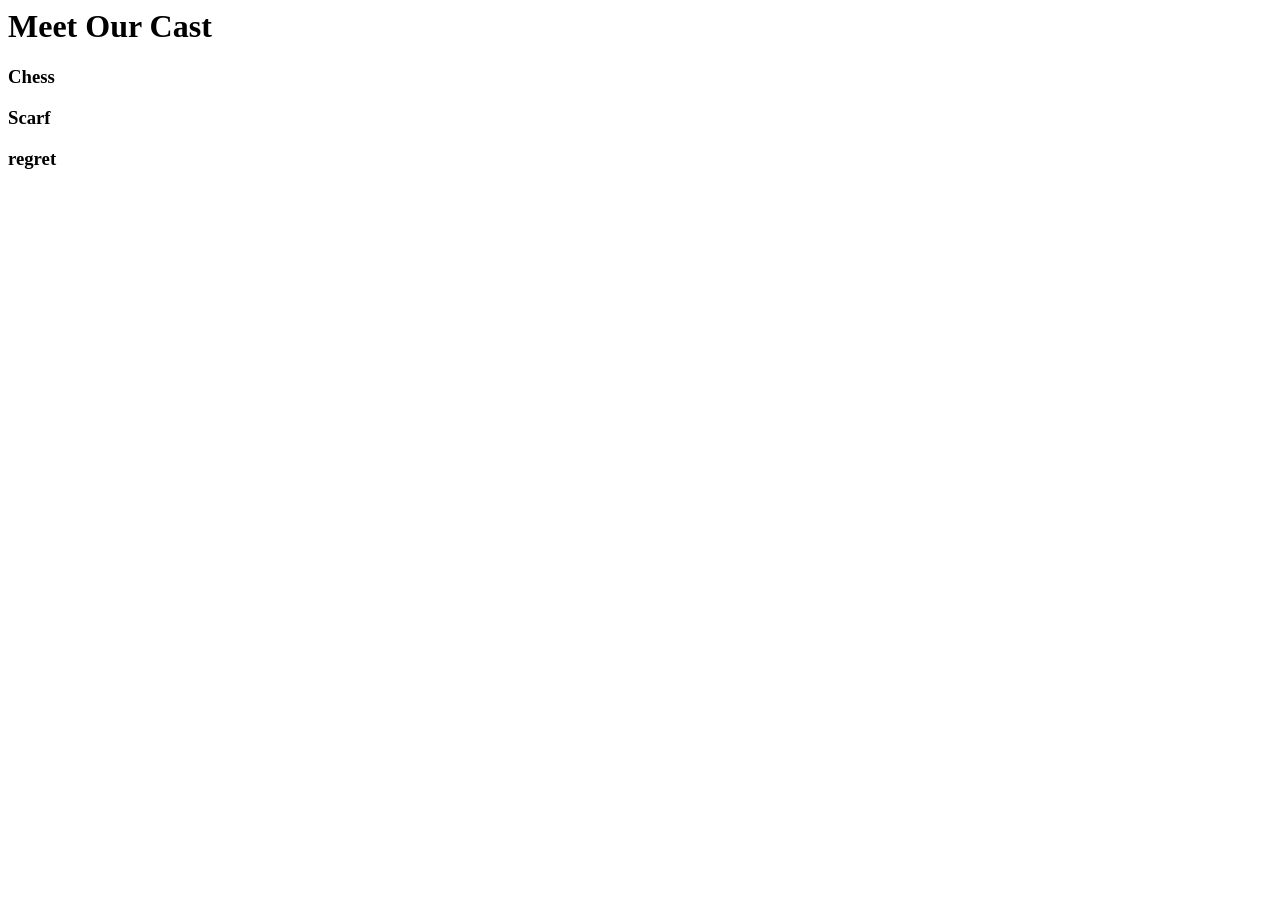
==== index.html @ d500a9c8 "Style test (font color)" ====
<html>
<head>
  <title>The Case Of A Scarfed Chess Master</title>
</head>
<body>
  <div class ="cast">
  <h1>Meet Our Cast</h1>
  <h3>Chess</h3>
  <h3>Scarf</h3>
  <h3>regret</h3>
  </div>
</body>



  
</html>
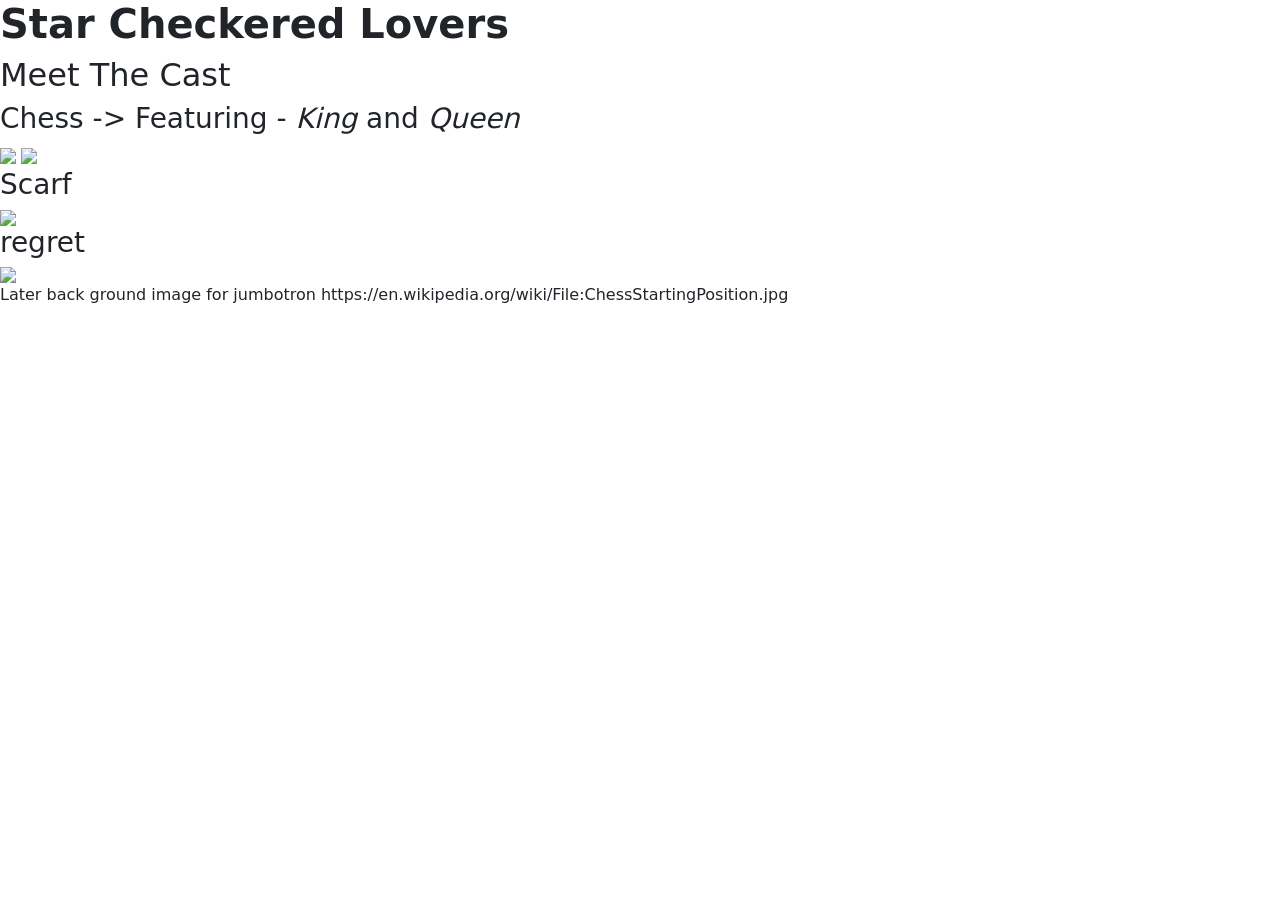
==== commit 837d4309: "Image test!" ====
--- a/index.html
+++ b/index.html
@@ -1,14 +1,28 @@
 <html>
 <head>
-  <title>The Case Of A Scarfed Chess Master</title>
+  <title>Star Checkered Lovers</title>
+  <link rel="stylesheet" type="text/css" href="style.css"/>
+  <link href="https://cdn.jsdelivr.net/npm/bootstrap@5.3.8/dist/css/bootstrap.min.css" rel="stylesheet" integrity="sha384-sRIl4kxILFvY47J16cr9ZwB07vP4J8+LH7qKQnuqkuIAvNWLzeN8tE5YBujZqJLB" crossorigin="anonymous">
 </head>
 <body>
+  <script src="https://cdn.jsdelivr.net/npm/@popperjs/core@2.11.8/dist/umd/popper.min.js" integrity="sha384-I7E8VVD/ismYTF4hNIPjVp/Zjvgyol6VFvRkX/vR+Vc4jQkC+hVqc2pM8ODewa9r" crossorigin="anonymous"></script>
+  <h1><strong>Star Checkered Lovers</strong></h1>
   <div class ="cast">
-  <h1>Meet Our Cast</h1>
-  <h3>Chess</h3>
-  <h3>Scarf</h3>
-  <h3>regret</h3>
+    <h2>Meet The Cast</h2>
+    <h3>Chess -> Featuring - <em>King</em> and <em>Queen</em></h3>
+    <img src = "https://en.wikipedia.org/wiki/File:Chess_piece_-_White_king.jpg"> 
+    <img src = "https://en.wikipedia.org/wiki/File:Chess_piece_-_White_queen.jpg">
+    <h3>Scarf</h3>
+    <img src = "https://en.wikipedia.org/wiki/File:100%25_Kaschmir_Wolle_vonk_kaschmirprodukte.de.jpg">
+    <h3>regret</h3>
+    <img src = "https://images.search.yahoo.com/images/view;_ylt=Awrihy4DyHppOdcFFkaJzbkF;_ylu=c2VjA3NyBHNsawNpbWcEb2lkA2YwNDQxZWFjZWU1MzgwYjkxYTllYjQ0ZWUyYTBlNDhkBGdwb3MDMQRpdANiaW5n?back=https%3A%2F%2Fimages.search.yahoo.com%2Fsearch%2Fimages%3Fp%3Dstock%2Bimage%2Bof%2Bregret%26type%3DE210US1451G0%26fr%3Dmcafee%26fr2%3Dpiv-web%26tab%3Dorganic%26ri%3D1&w=800&h=534&imgurl=thumbs.dreamstime.com%2Fb%2Ffacepalm-desperate-frustrated-man-feeling-regret-facepalm-desperate-frustrated-man-covering-his-face-hopeless-situation-regret-121056767.jpg&rurl=https%3A%2F%2Fwww.dreamstime.com%2Fphotos-images%2Fregret.html&size=40KB&p=stock+image+of+regret&oid=f0441eacee5380b91a9eb44ee2a0e48d&fr2=piv-web&fr=mcafee&tt=35%2C210+Regret+Stock+Photos+-+Free+%26+Royalty-Free+Stock+Photos+from+...&b=0&ni=21&no=1&ts=&tab=organic&sigr=qj3odm.kk9wd&sigb=kriRehokgHi5&sigi=IR4qo5jTd1oL&sigt=Yg.1UxVis7mu&.crumb=30J0VhykcNF&fr=mcafee&fr2=piv-web&type=E210US1451G0">
   </div>
+
+
+
+
+
+  <p>Later back ground image for jumbotron https://en.wikipedia.org/wiki/File:ChessStartingPosition.jpg</p>
 </body>
 
 
--- a/style.css
+++ b/style.css
@@ -0,0 +1,12 @@
+head{
+    text-align: center;
+}
+
+body{
+   text-align:right;
+}
+
+cast{
+    
+    color:blue;
+}
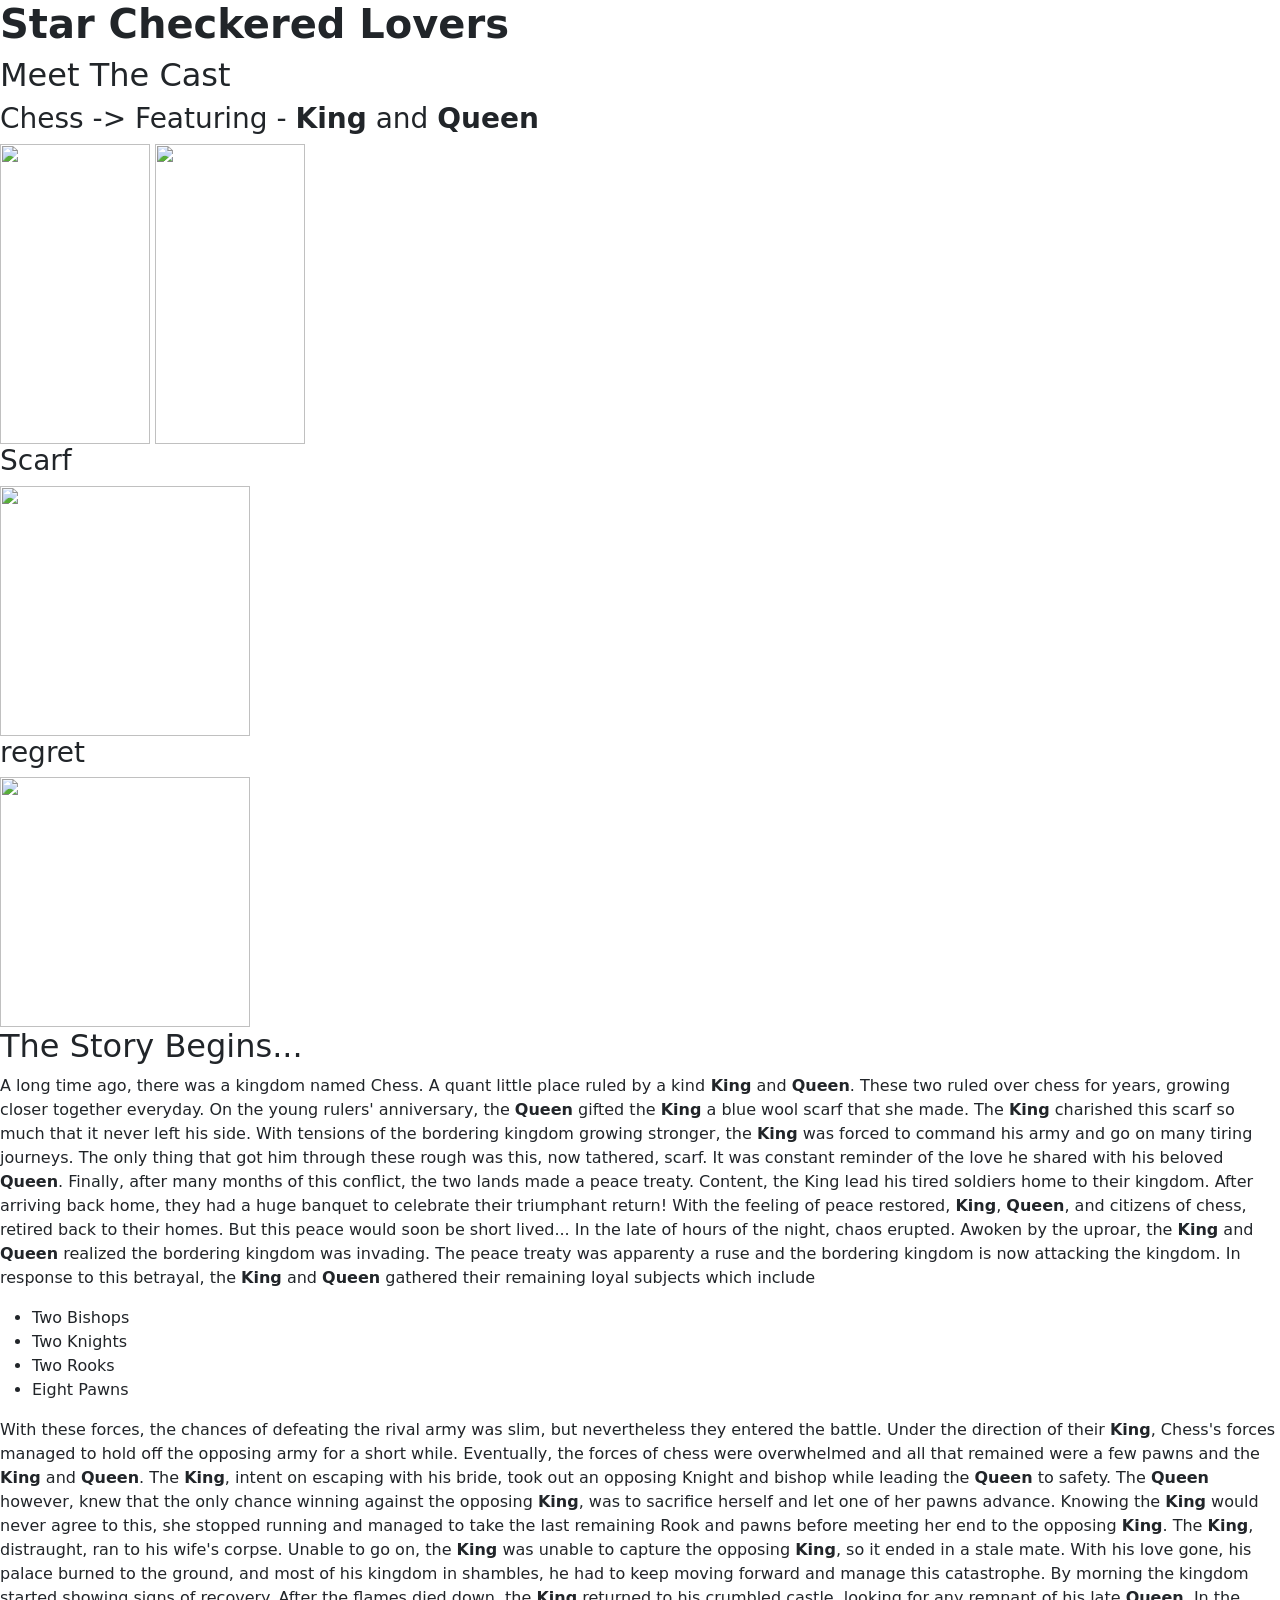
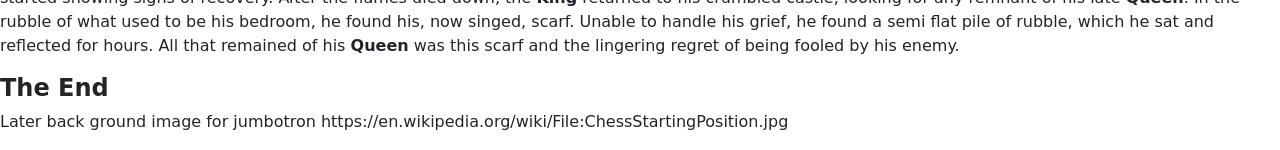
==== commit 92f1004d: "The Full story update" ====
--- a/index.html
+++ b/index.html
@@ -9,15 +9,48 @@
   <h1><strong>Star Checkered Lovers</strong></h1>
   <div class ="cast">
     <h2>Meet The Cast</h2>
-    <h3>Chess -> Featuring - <em>King</em> and <em>Queen</em></h3>
-    <img src = "https://en.wikipedia.org/wiki/File:Chess_piece_-_White_king.jpg"> 
-    <img src = "https://en.wikipedia.org/wiki/File:Chess_piece_-_White_queen.jpg">
+    <h3>Chess -> Featuring - <strong>King</strong> and <strong>Queen</strong></h3>
+    <img src = "https://upload.wikimedia.org/wikipedia/commons/thumb/7/7e/Chess_piece_-_White_king.jpg/330px-Chess_piece_-_White_king.jpg" width = 150px height = 300px> 
+    <img src = "https://upload.wikimedia.org/wikipedia/commons/thumb/a/af/Chess_piece_-_White_queen.jpg/330px-Chess_piece_-_White_queen.jpg" width = 150px height = 300px>
     <h3>Scarf</h3>
-    <img src = "https://en.wikipedia.org/wiki/File:100%25_Kaschmir_Wolle_vonk_kaschmirprodukte.de.jpg">
+    <img src = "https://upload.wikimedia.org/wikipedia/commons/thumb/9/90/100%25_Kaschmir_Wolle_vonk_kaschmirprodukte.de.jpg/500px-100%25_Kaschmir_Wolle_vonk_kaschmirprodukte.de.jpg" width = 250px height = 250px>
     <h3>regret</h3>
-    <img src = "https://images.search.yahoo.com/images/view;_ylt=Awrihy4DyHppOdcFFkaJzbkF;_ylu=c2VjA3NyBHNsawNpbWcEb2lkA2YwNDQxZWFjZWU1MzgwYjkxYTllYjQ0ZWUyYTBlNDhkBGdwb3MDMQRpdANiaW5n?back=https%3A%2F%2Fimages.search.yahoo.com%2Fsearch%2Fimages%3Fp%3Dstock%2Bimage%2Bof%2Bregret%26type%3DE210US1451G0%26fr%3Dmcafee%26fr2%3Dpiv-web%26tab%3Dorganic%26ri%3D1&w=800&h=534&imgurl=thumbs.dreamstime.com%2Fb%2Ffacepalm-desperate-frustrated-man-feeling-regret-facepalm-desperate-frustrated-man-covering-his-face-hopeless-situation-regret-121056767.jpg&rurl=https%3A%2F%2Fwww.dreamstime.com%2Fphotos-images%2Fregret.html&size=40KB&p=stock+image+of+regret&oid=f0441eacee5380b91a9eb44ee2a0e48d&fr2=piv-web&fr=mcafee&tt=35%2C210+Regret+Stock+Photos+-+Free+%26+Royalty-Free+Stock+Photos+from+...&b=0&ni=21&no=1&ts=&tab=organic&sigr=qj3odm.kk9wd&sigb=kriRehokgHi5&sigi=IR4qo5jTd1oL&sigt=Yg.1UxVis7mu&.crumb=30J0VhykcNF&fr=mcafee&fr2=piv-web&type=E210US1451G0">
+    <img src = "https://tse3.mm.bing.net/th/id/OIP.0XKTaOaHQBJgydI0upZntQHaE8?pid=Api&P=0&h=220" width = 250px height = 250px>
   </div>
+  <div class = "story">
+    <h2>The Story Begins...</h2>
+    <p>     A long time ago, there was a kingdom named Chess. A quant little place ruled by a kind<strong> King</strong> and <strong>Queen</strong>. These two ruled over
+      chess for years, growing closer together everyday. On the young rulers' anniversary, the <strong>Queen</strong> gifted the <strong>King</strong> a blue wool scarf that 
+      she made. The <strong>King</strong> charished this scarf so much that it never left his side. With tensions of the bordering kingdom growing stronger, 
+      the <strong>King</strong> was forced to command his army and go on many tiring journeys. The only thing that got him through these rough was this, now 
+      tathered, scarf. It was constant reminder of the love he shared with his beloved <strong>Queen</strong>. Finally, after many months of this conflict, the 
+      two lands made a peace treaty. Content, the King lead his tired soldiers home to their kingdom. After arriving back home, they had a 
+      huge banquet to celebrate their triumphant return! With the feeling of peace restored, <strong>King</strong>, <strong>Queen</strong>, and citizens of chess, retired back
+      to their homes. But this peace would soon be short lived...
 
+          In the late of hours of the night, chaos erupted. Awoken by the uproar, the <strong>King</strong> and <strong>Queen</strong> realized the bordering kingdom was invading.
+      The peace treaty was apparenty a ruse and the bordering kingdom is now attacking the kingdom. In response to this betrayal, the <strong>King</strong> and <strong>Queen</strong>
+      gathered their remaining loyal subjects which include
+      <ul>
+      <li>Two Bishops</li>
+      <li>Two Knights</li>
+      <li>Two Rooks</li>
+      <li>Eight Pawns</li>
+      </ul>
+          With these forces, the chances of defeating the rival army was slim, but nevertheless they entered the battle. Under the direction of
+      their <strong>King</strong>, Chess's forces managed to hold off the opposing army for a short while. Eventually, the forces of chess were overwhelmed
+      and all that remained were a few pawns and the <strong>King</strong> and <strong>Queen</strong>. The <strong>King</strong>, intent on escaping with his bride, took out an opposing Knight and
+      bishop while leading the <strong>Queen</strong> to safety. The <strong>Queen</strong> however, knew that the only chance winning against the opposing <strong>King</strong>, was to 
+      sacrifice herself and let one of her pawns advance. Knowing the <strong>King</strong> would never agree to this, she stopped running and managed to take
+      the last remaining Rook and pawns before meeting her end to the opposing <strong>King</strong>. The <strong>King</strong>, distraught, ran to his wife's corpse. Unable to go on,
+      the <strong>King</strong> was unable to capture the opposing <strong>King</strong>, so it ended in a stale mate. With his love gone, his palace burned to the ground, and 
+      most of his kingdom in shambles, he had to keep moving forward and manage this catastrophe. By morning the kingdom started showing signs of recovery.
+      After the flames died down, the <strong>King</strong> returned to his crumbled castle, looking for any remnant of his late <strong>Queen</strong>. In the rubble of what 
+      used to be his bedroom, he found his, now singed, scarf. Unable to handle his grief, he found a semi flat pile of rubble, which he sat
+      and reflected for hours. All that remained of his <strong>Queen</strong> was this scarf and the lingering regret of being fooled by his enemy.
+    </p>
+    <h4><strong>The End</strong></h4>
+  </div>
 
 
 
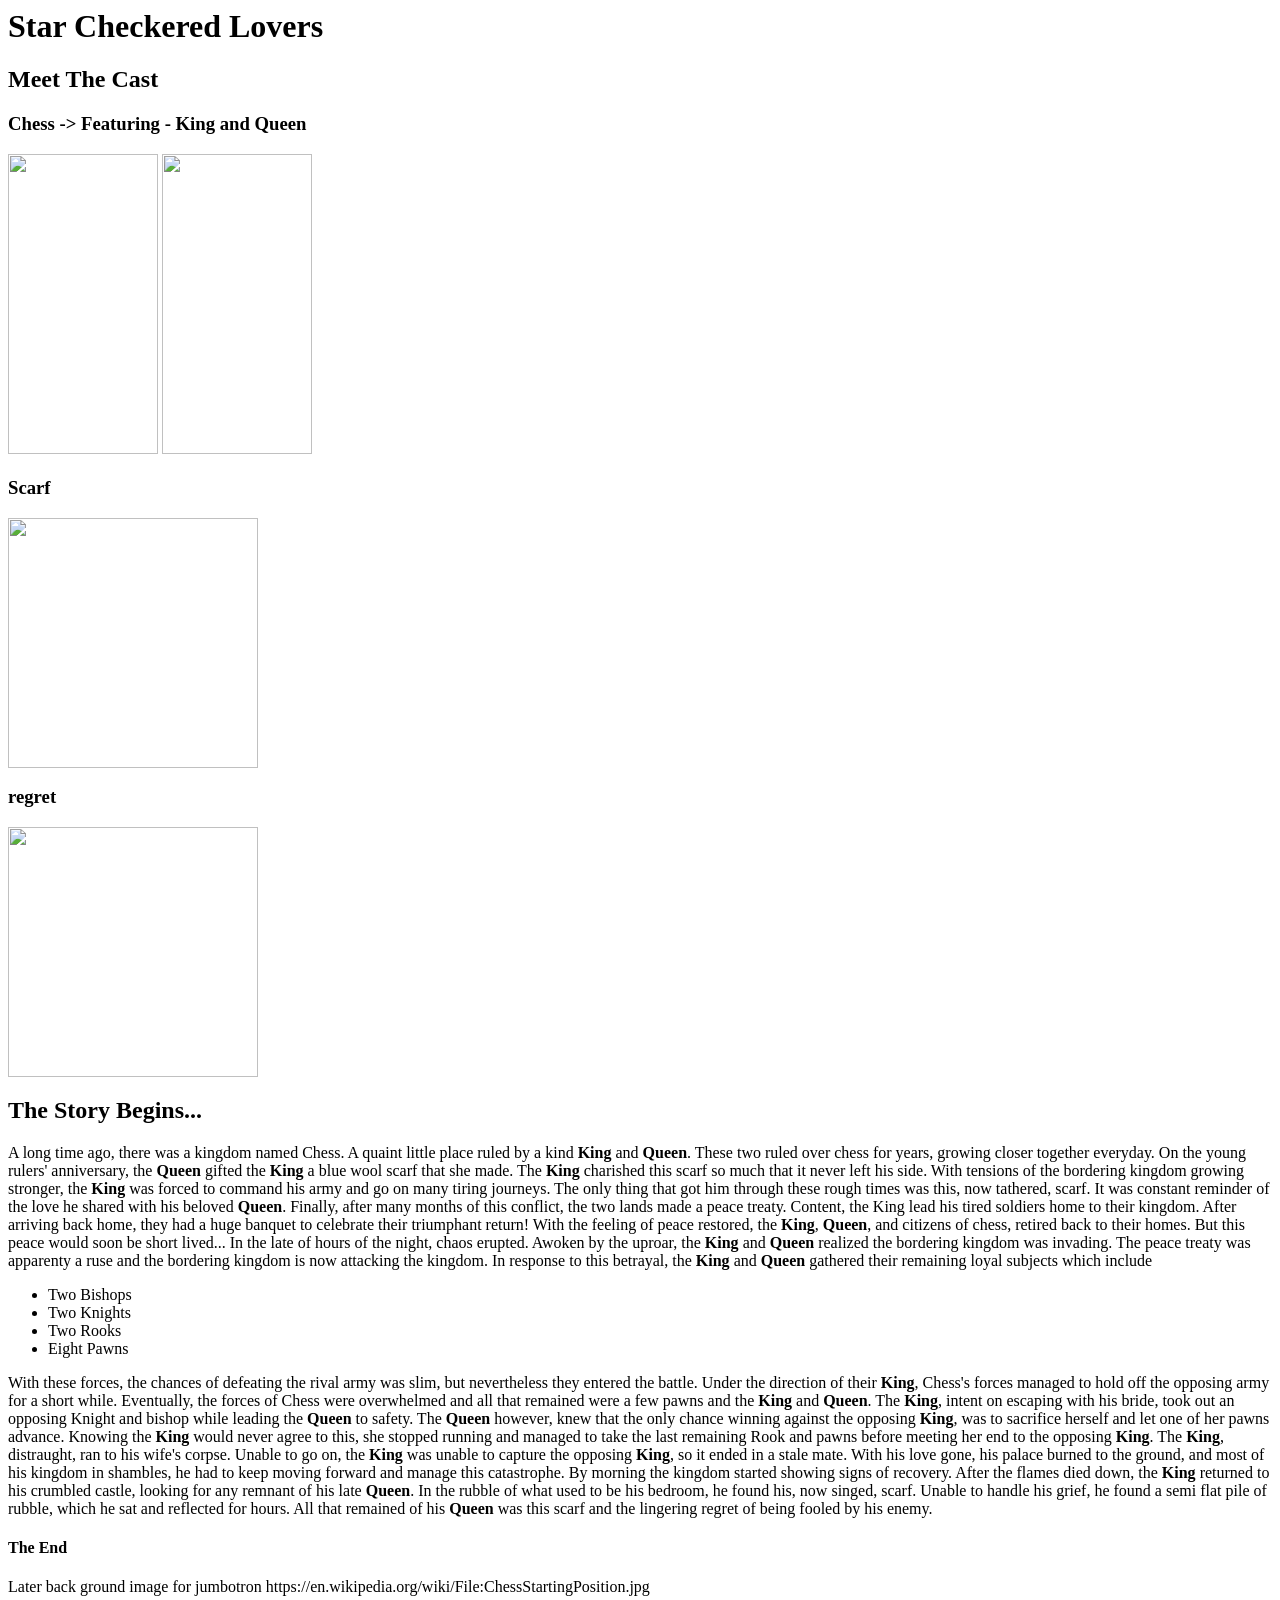
==== commit e5e2cd23: "Current code. Bootstrap isnt working" ====
--- a/index.html
+++ b/index.html
@@ -2,11 +2,9 @@
 <head>
   <title>Star Checkered Lovers</title>
   <link rel="stylesheet" type="text/css" href="style.css"/>
-  <link href="https://cdn.jsdelivr.net/npm/bootstrap@5.3.8/dist/css/bootstrap.min.css" rel="stylesheet" integrity="sha384-sRIl4kxILFvY47J16cr9ZwB07vP4J8+LH7qKQnuqkuIAvNWLzeN8tE5YBujZqJLB" crossorigin="anonymous">
 </head>
 <body>
-  <script src="https://cdn.jsdelivr.net/npm/@popperjs/core@2.11.8/dist/umd/popper.min.js" integrity="sha384-I7E8VVD/ismYTF4hNIPjVp/Zjvgyol6VFvRkX/vR+Vc4jQkC+hVqc2pM8ODewa9r" crossorigin="anonymous"></script>
-  <h1><strong>Star Checkered Lovers</strong></h1>
+  <div id ="subtitle"><h1><strong>Star Checkered Lovers</strong></h1></div>
   <div class ="cast">
     <h2>Meet The Cast</h2>
     <h3>Chess -> Featuring - <strong>King</strong> and <strong>Queen</strong></h3>
@@ -19,13 +17,13 @@
   </div>
   <div class = "story">
     <h2>The Story Begins...</h2>
-    <p>     A long time ago, there was a kingdom named Chess. A quant little place ruled by a kind<strong> King</strong> and <strong>Queen</strong>. These two ruled over
+    <p>     A long time ago, there was a kingdom named Chess. A quaint little place ruled by a kind<strong> King</strong> and <strong>Queen</strong>. These two ruled over
       chess for years, growing closer together everyday. On the young rulers' anniversary, the <strong>Queen</strong> gifted the <strong>King</strong> a blue wool scarf that 
       she made. The <strong>King</strong> charished this scarf so much that it never left his side. With tensions of the bordering kingdom growing stronger, 
-      the <strong>King</strong> was forced to command his army and go on many tiring journeys. The only thing that got him through these rough was this, now 
+      the <strong>King</strong> was forced to command his army and go on many tiring journeys. The only thing that got him through these rough times was this, now 
       tathered, scarf. It was constant reminder of the love he shared with his beloved <strong>Queen</strong>. Finally, after many months of this conflict, the 
       two lands made a peace treaty. Content, the King lead his tired soldiers home to their kingdom. After arriving back home, they had a 
-      huge banquet to celebrate their triumphant return! With the feeling of peace restored, <strong>King</strong>, <strong>Queen</strong>, and citizens of chess, retired back
+      huge banquet to celebrate their triumphant return! With the feeling of peace restored, the <strong>King</strong>, <strong>Queen</strong>, and citizens of chess, retired back
       to their homes. But this peace would soon be short lived...
 
           In the late of hours of the night, chaos erupted. Awoken by the uproar, the <strong>King</strong> and <strong>Queen</strong> realized the bordering kingdom was invading.
@@ -38,7 +36,7 @@
       <li>Eight Pawns</li>
       </ul>
           With these forces, the chances of defeating the rival army was slim, but nevertheless they entered the battle. Under the direction of
-      their <strong>King</strong>, Chess's forces managed to hold off the opposing army for a short while. Eventually, the forces of chess were overwhelmed
+      their <strong>King</strong>, Chess's forces managed to hold off the opposing army for a short while. Eventually, the forces of Chess were overwhelmed
       and all that remained were a few pawns and the <strong>King</strong> and <strong>Queen</strong>. The <strong>King</strong>, intent on escaping with his bride, took out an opposing Knight and
       bishop while leading the <strong>Queen</strong> to safety. The <strong>Queen</strong> however, knew that the only chance winning against the opposing <strong>King</strong>, was to 
       sacrifice herself and let one of her pawns advance. Knowing the <strong>King</strong> would never agree to this, she stopped running and managed to take
--- a/style.css
+++ b/style.css
@@ -3,10 +3,18 @@
 }
 
 body{
-   text-align:right;
+    
+}
+.subtitle{
+    text-align:center;
 }
 
 cast{
+    text-align:center;
+    color:blue;
     
-    color:blue;
 }
+story{
+    text-align:right;
+    font-family:'Lucida Sans', 'Lucida Sans Regular', 'Lucida Grande', 'Lucida Sans Unicode', Geneva, Verdana, sans-serif
+}
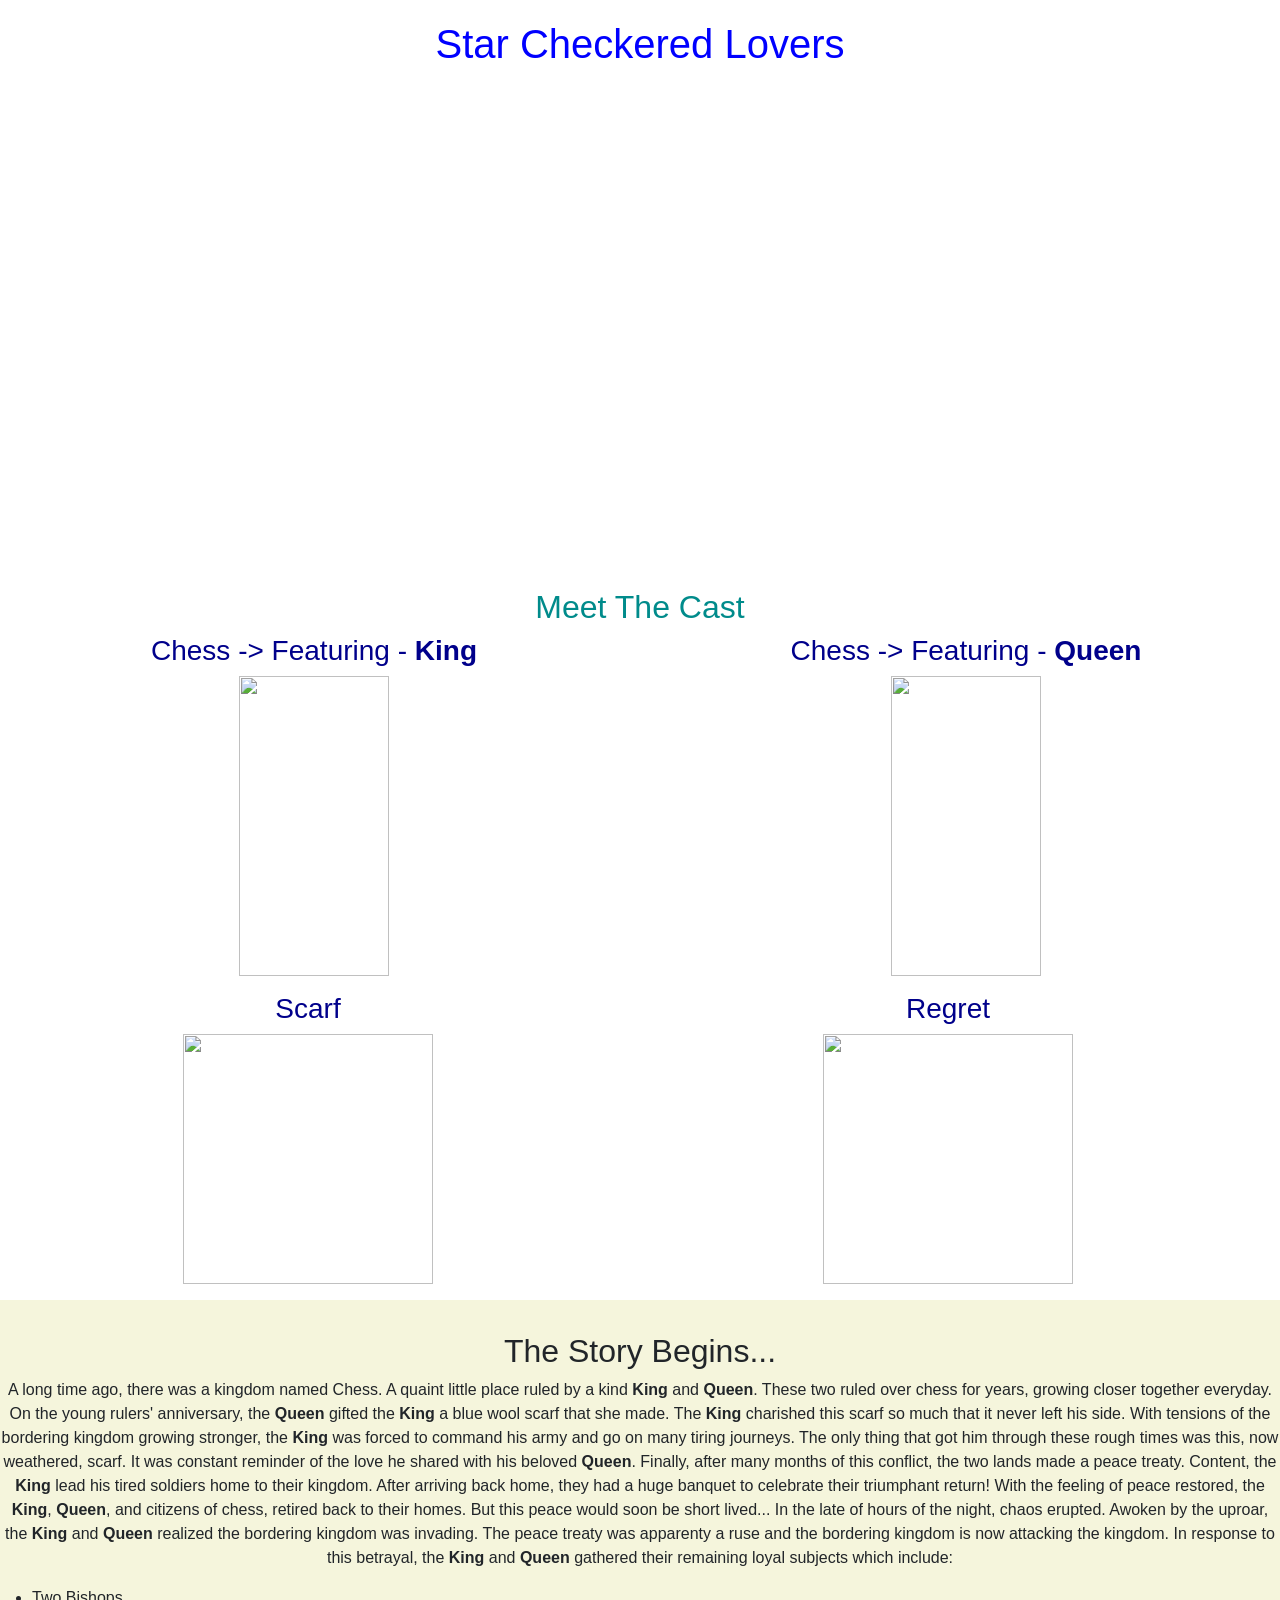
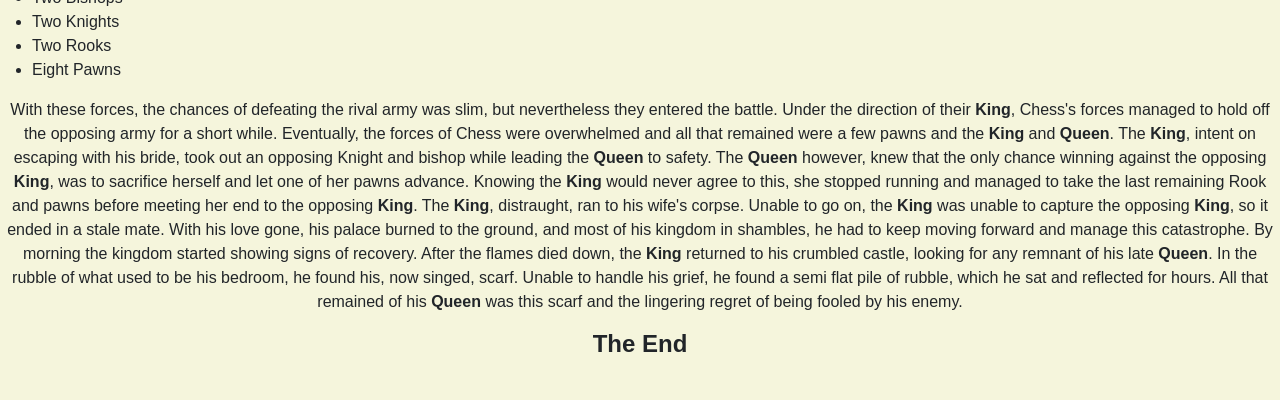
==== commit c7dd501a: "Final website" ====
--- a/index.html
+++ b/index.html
@@ -1,40 +1,71 @@
-<html>
+<!DOCTYPE html>
+<html lang = "en">
+
 <head>
+
   <title>Star Checkered Lovers</title>
-  <link rel="stylesheet" type="text/css" href="style.css"/>
+  <link href="https://cdn.jsdelivr.net/npm/bootstrap@5.3.8/dist/css/bootstrap.min.css" rel="stylesheet" integrity="sha384-sRIl4kxILFvY47J16cr9ZwB07vP4J8+LH7qKQnuqkuIAvNWLzeN8tE5YBujZqJLB" crossorigin="anonymous">
+  <link rel="stylesheet" type="text/css" href="style.css">
+  
 </head>
+
 <body>
-  <div id ="subtitle"><h1><strong>Star Checkered Lovers</strong></h1></div>
-  <div class ="cast">
-    <h2>Meet The Cast</h2>
-    <h3>Chess -> Featuring - <strong>King</strong> and <strong>Queen</strong></h3>
-    <img src = "https://upload.wikimedia.org/wikipedia/commons/thumb/7/7e/Chess_piece_-_White_king.jpg/330px-Chess_piece_-_White_king.jpg" width = 150px height = 300px> 
-    <img src = "https://upload.wikimedia.org/wikipedia/commons/thumb/a/af/Chess_piece_-_White_queen.jpg/330px-Chess_piece_-_White_queen.jpg" width = 150px height = 300px>
-    <h3>Scarf</h3>
-    <img src = "https://upload.wikimedia.org/wikipedia/commons/thumb/9/90/100%25_Kaschmir_Wolle_vonk_kaschmirprodukte.de.jpg/500px-100%25_Kaschmir_Wolle_vonk_kaschmirprodukte.de.jpg" width = 250px height = 250px>
-    <h3>regret</h3>
-    <img src = "https://tse3.mm.bing.net/th/id/OIP.0XKTaOaHQBJgydI0upZntQHaE8?pid=Api&P=0&h=220" width = 250px height = 250px>
-  </div>
+  <header class="container">
+      <h1><strong>Star Checkered Lovers</strong></h1>
+  </header>
+
+  <section class = "jumbotron">
+
+  </section>
+
+  <div id = "subtitle"><h2>Meet The Cast</h2></div>
+  
+  <section class = "container1">
+    <div class = "row">
+      <figure class = "col-sm-6">
+        <h3>Chess -> Featuring - <strong>King</strong></h3>
+        <img src = "https://upload.wikimedia.org/wikipedia/commons/thumb/7/7e/Chess_piece_-_White_king.jpg/330px-Chess_piece_-_White_king.jpg" width = 150 height = 300>
+      </figure>
+        <figure class = "col-sm-6">
+          <h3>Chess -> Featuring - <strong>Queen</strong></h3>
+        <img src = "https://upload.wikimedia.org/wikipedia/commons/thumb/a/af/Chess_piece_-_White_queen.jpg/330px-Chess_piece_-_White_queen.jpg" width = 150 height = 300>
+      </figure>
+      <div class ="row">
+      <figure class = "col-sm-6">
+        <h3>Scarf</h3>
+        <img src = "https://upload.wikimedia.org/wikipedia/commons/thumb/9/90/100%25_Kaschmir_Wolle_vonk_kaschmirprodukte.de.jpg/500px-100%25_Kaschmir_Wolle_vonk_kaschmirprodukte.de.jpg" width = 250 height = 250>
+      </figure>
+        <figure class = "col-sm-6">
+          <h3>Regret</h3>
+          <img src = "https://tse3.mm.bing.net/th/id/OIP.0XKTaOaHQBJgydI0upZntQHaE8?pid=Api&P=0&h=220" width = 250 height = 250>
+        </figure>
+        </div>
+      </div>
+    </section>
+
+<div class = "container2">
   <div class = "story">
     <h2>The Story Begins...</h2>
     <p>     A long time ago, there was a kingdom named Chess. A quaint little place ruled by a kind<strong> King</strong> and <strong>Queen</strong>. These two ruled over
       chess for years, growing closer together everyday. On the young rulers' anniversary, the <strong>Queen</strong> gifted the <strong>King</strong> a blue wool scarf that 
       she made. The <strong>King</strong> charished this scarf so much that it never left his side. With tensions of the bordering kingdom growing stronger, 
       the <strong>King</strong> was forced to command his army and go on many tiring journeys. The only thing that got him through these rough times was this, now 
-      tathered, scarf. It was constant reminder of the love he shared with his beloved <strong>Queen</strong>. Finally, after many months of this conflict, the 
-      two lands made a peace treaty. Content, the King lead his tired soldiers home to their kingdom. After arriving back home, they had a 
+      weathered, scarf. It was constant reminder of the love he shared with his beloved <strong>Queen</strong>. Finally, after many months of this conflict, the 
+      two lands made a peace treaty. Content, the <strong>King</strong> lead his tired soldiers home to their kingdom. After arriving back home, they had a 
       huge banquet to celebrate their triumphant return! With the feeling of peace restored, the <strong>King</strong>, <strong>Queen</strong>, and citizens of chess, retired back
       to their homes. But this peace would soon be short lived...
 
           In the late of hours of the night, chaos erupted. Awoken by the uproar, the <strong>King</strong> and <strong>Queen</strong> realized the bordering kingdom was invading.
       The peace treaty was apparenty a ruse and the bordering kingdom is now attacking the kingdom. In response to this betrayal, the <strong>King</strong> and <strong>Queen</strong>
-      gathered their remaining loyal subjects which include
+      gathered their remaining loyal subjects which include:
+      <div class="list">
       <ul>
       <li>Two Bishops</li>
       <li>Two Knights</li>
       <li>Two Rooks</li>
       <li>Eight Pawns</li>
       </ul>
+      </div>
           With these forces, the chances of defeating the rival army was slim, but nevertheless they entered the battle. Under the direction of
       their <strong>King</strong>, Chess's forces managed to hold off the opposing army for a short while. Eventually, the forces of Chess were overwhelmed
       and all that remained were a few pawns and the <strong>King</strong> and <strong>Queen</strong>. The <strong>King</strong>, intent on escaping with his bride, took out an opposing Knight and
@@ -49,14 +80,9 @@
     </p>
     <h4><strong>The End</strong></h4>
   </div>
+</div>
 
 
-
-
-  <p>Later back ground image for jumbotron https://en.wikipedia.org/wiki/File:ChessStartingPosition.jpg</p>
 </body>
 
-
-
-  
 </html>
--- a/style.css
+++ b/style.css
@@ -3,18 +3,65 @@
 }
 
 body{
+   font-family:'Lucida Sans', 'Lucida Sans Regular', 'Lucida Grande', 'Lucida Sans Unicode', Geneva, Verdana, sans-serif;
+   text-align:center;
+}
+
+header {
+    text-align:center;
+    color:blue;
+    padding: 20px 0;
+}
+
+header .row {
+    align-items: center;
+    display:flex;
+}
+
+
+header h1{
+   font-weight: 300;
+   margin: 0;
+}
+
+.jumbotron {
+  display: flex;
+  align-items: center;
+  background-image: url('https://upload.wikimedia.org/wikipedia/commons/thumb/3/30/ChessStartingPosition.jpg/500px-ChessStartingPosition.jpg');
+  background-size:cover;
+  background-repeat: no-repeat;
+  height: 500px;
+}
+
+#subtitle{
+    text-align: center;
+    color:darkcyan;
+}
+.col-md-6 {
+  margin: 0 0 30px;
+}
+
+.container{
+    align-items: center;
+    background-size:auto;
     
 }
-.subtitle{
+.container1{
+    align-items:center;
+    color:darkblue;
+    background-size:auto;
+}
+
+.container2{
+    display: flex;
+    align-items: center;
+    background-size:auto;
+    background-color:beige;
+    height: 700px
+}
+.story{
     text-align:center;
 }
-
-cast{
-    text-align:center;
-    color:blue;
-    
-}
-story{
-    text-align:right;
-    font-family:'Lucida Sans', 'Lucida Sans Regular', 'Lucida Grande', 'Lucida Sans Unicode', Geneva, Verdana, sans-serif
-}
+.list{
+    text-align:left;
+}
